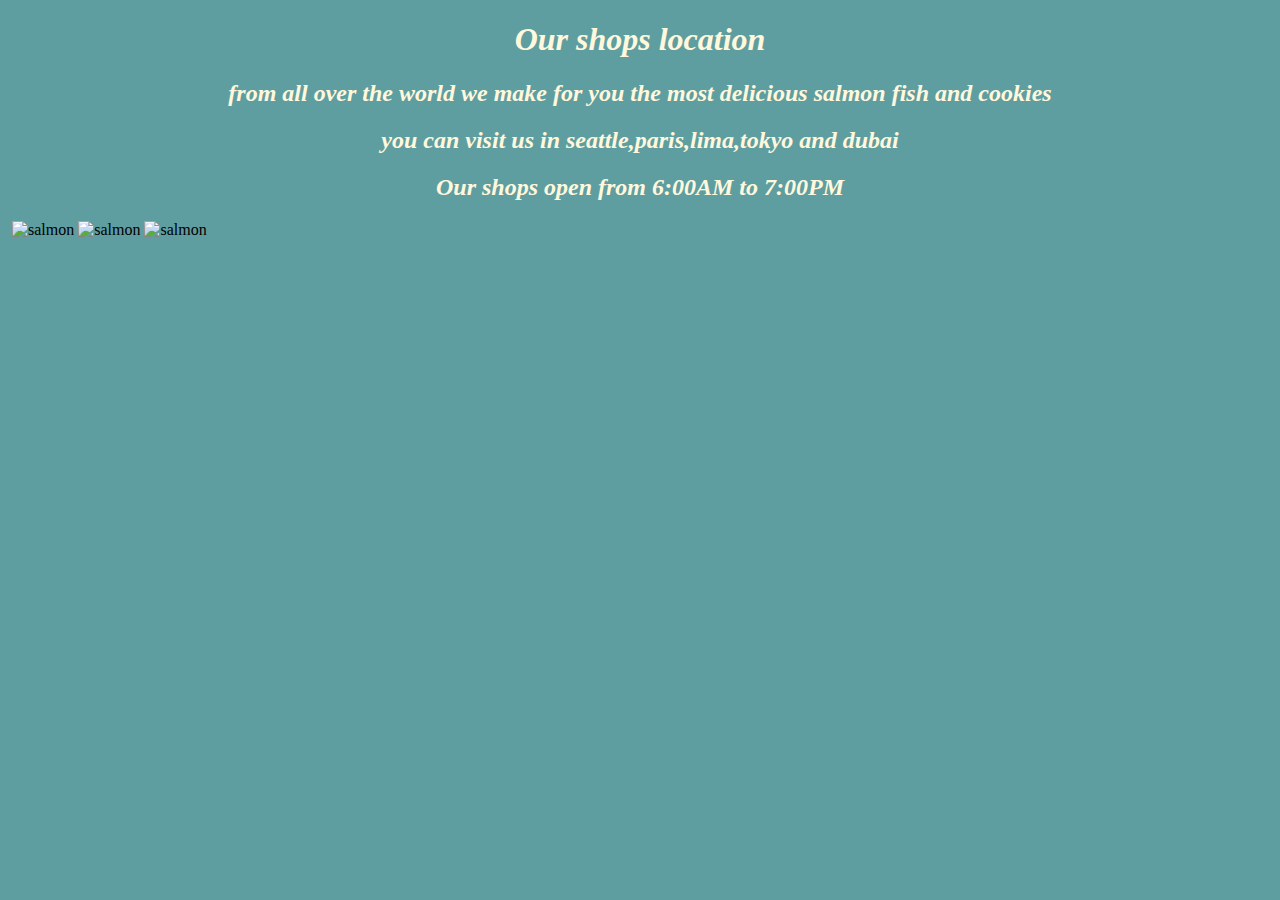
==== location.html @ 55c23632 "refactor" ====
<!DOCTYPE html>
<html >
<head>
   
    <title>location</title>
</head>
<body>
    <header>
     <h1>Our shops location </h1> 
    </header>
    <h2>from all over the world we make for you the most delicious salmon fish and cookies  </h2>
    <h2>you can visit us in seattle,paris,lima,tokyo and dubai </h2>
   <h2>Our shops open from 6:00AM to 7:00PM</h2>
    <style>
        body {
            background-color: cadetblue;
      background-repeat: no-repeat;
      background-size:cover;
        }
        h1{
            text-align: center;
            color: cornsilk;
            font-style: italic;
        }
        h2{
            text-align: center;
            color: cornsilk;
            font-style: italic;
        }


    </style>
    <script src="js/app.js"></script>
    <img src="https://raw.githubusercontent.com/codefellows/amman-201d1/master/class-09/lab-b/assets/cutter.jpeg" alt="">
    <img src="https://raw.githubusercontent.com/codefellows/amman-201d1/master/class-09/lab-b/assets/fish.jpg" alt="salmon">
<img src="https://raw.githubusercontent.com/codefellows/amman-201d1/master/class-09/lab-b/assets/shirt.jpg" alt="salmon">
    <img src="https://raw.githubusercontent.com/codefellows/amman-201d1/master/class-09/lab-b/assets/frosted-cookie.jpg" alt="salmon">
</body>
</html>
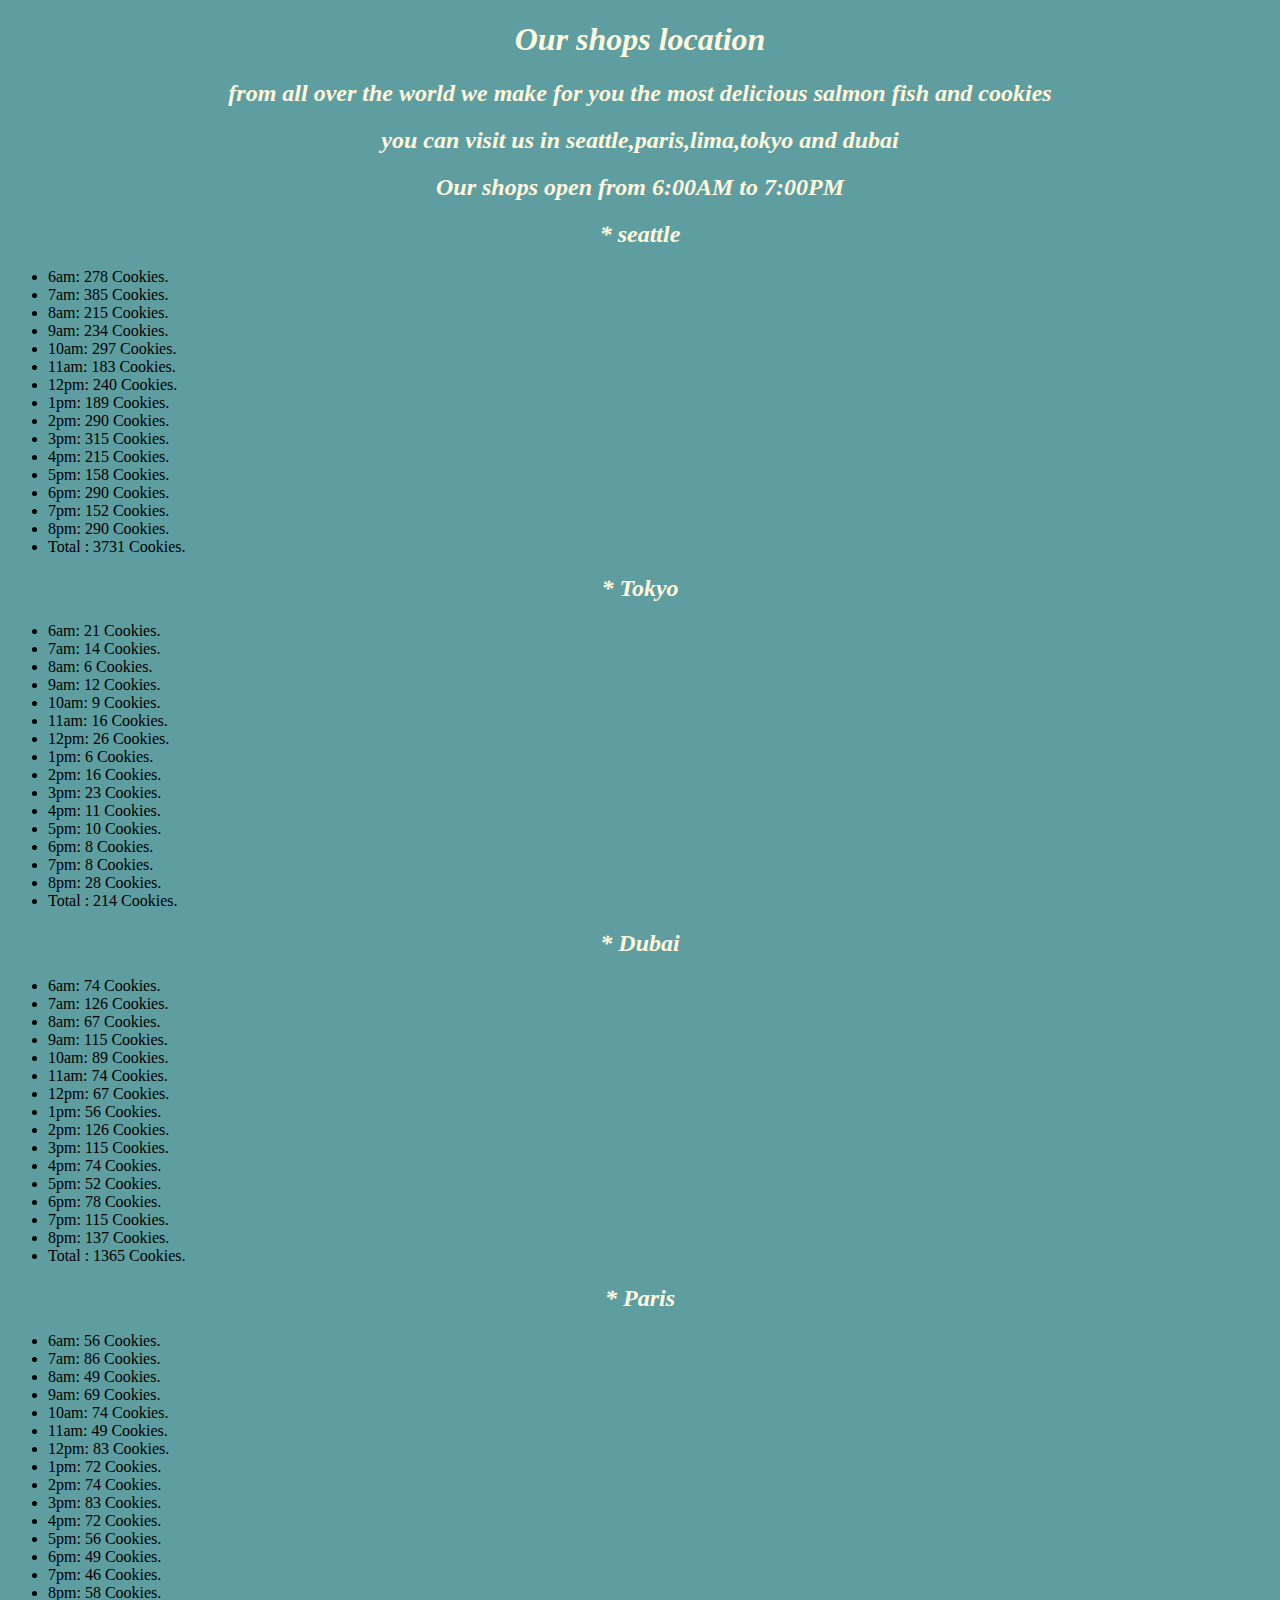
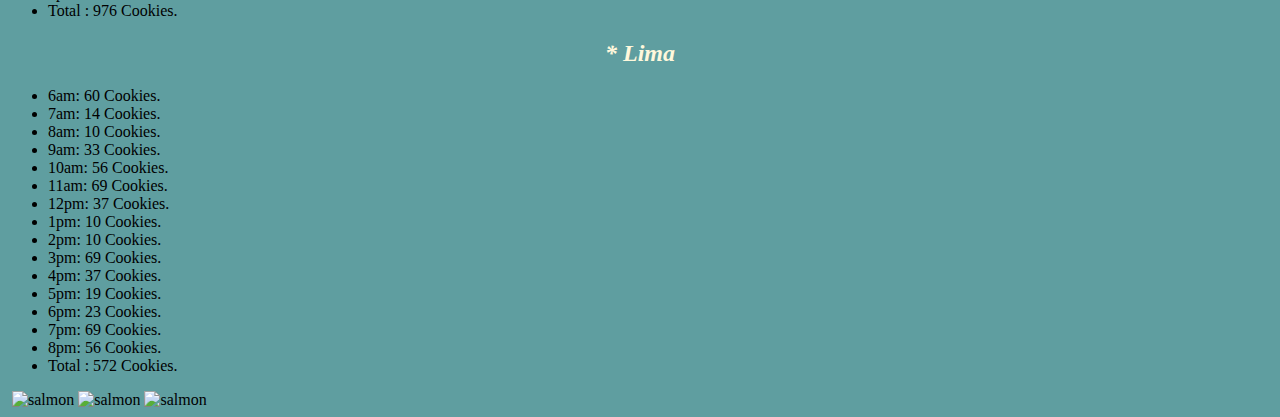
==== commit f8515c92: "add" ====
--- a/location.html
+++ b/location.html
@@ -18,11 +18,13 @@
       background-size:cover;
         }
         h1{
+            font-family:  serif;
             text-align: center;
             color: cornsilk;
             font-style: italic;
         }
         h2{
+            font-family:  serif;
             text-align: center;
             color: cornsilk;
             font-style: italic;
